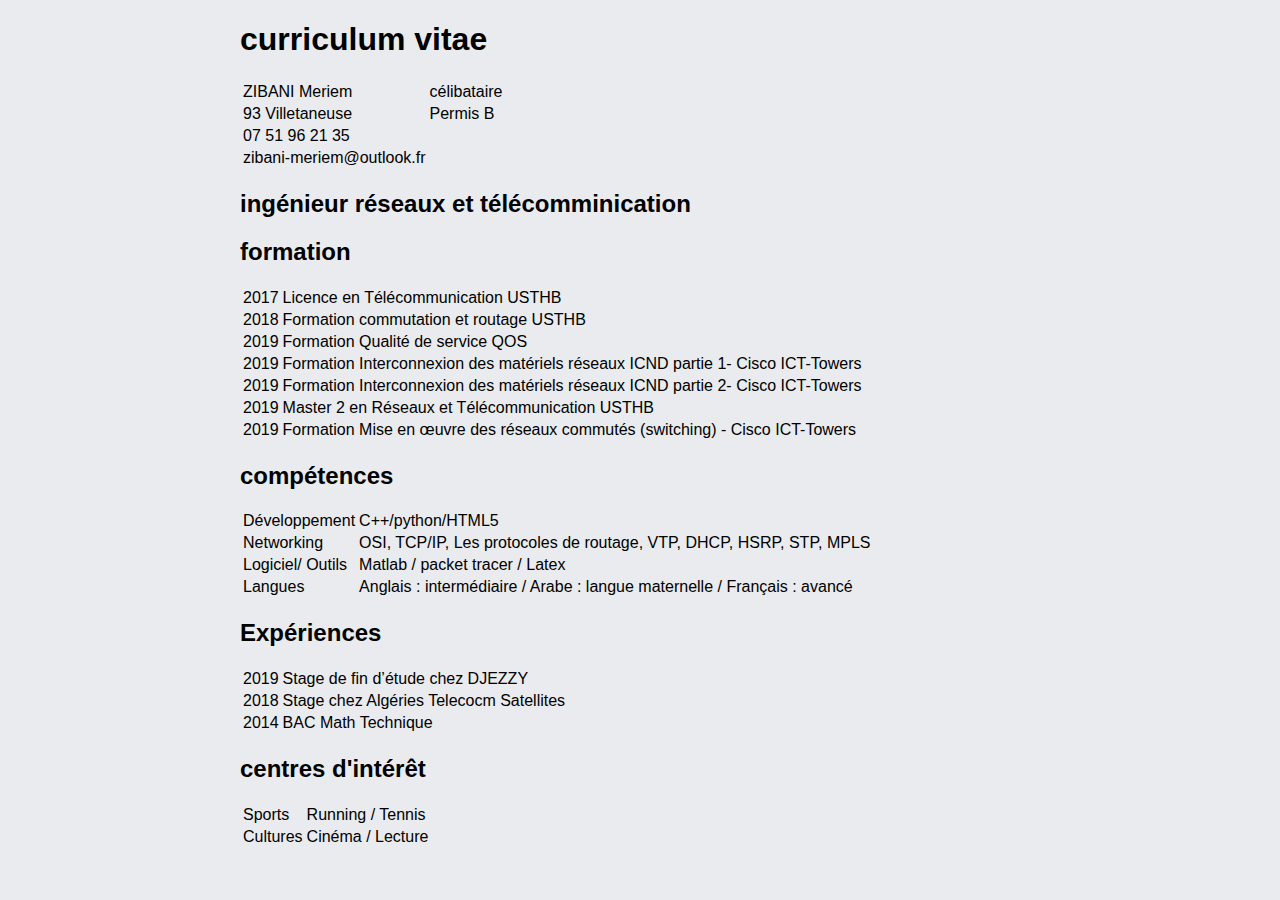
==== tp1/index.html @ 80fc5a55 "Update index.html" ====
<!doctype html>
<html>
    <head>
        <meta charset="utf-8">
        <meta http-equiv="x-ua-compatible" content="ie=edge">
        <title>TP1</title>
        <meta name="description" content="">
        <meta name="viewport" content="width=device-width, initial-scale=1">

        <link rel="apple-touch-icon" href="apple-touch-icon.png">
        <!-- Place favicon.ico in the root directory -->

        <style>
          body{
              background-color: #e9ebee;              
              font-family: system, -apple-system, ".SFNSText-Regular", "San Francisco", "Roboto", "Segoe UI", "Helvetica Neue", "Lucida Grande", sans-serif;
              font-size: 16px;
              margin: 0 auto;
              max-width: 800px;              
          }
        </style>
        
        <!-- Code à dé-commenter si besoin de fichier CSS ou JS -->
        <!--<link rel="stylesheet" href="style.css">-->
        <!--<script src="main.js"></script>-->
    
  <body>

    <h1>curriculum vitae</h1>

    <table>
      <thead>
             <tr>
                  <td>ZIBANI Meriem</td>
                  <td>célibataire</td>
                 

            </tr>
      </thead>

      <tbody>
            <tr>
                <td>93 Villetaneuse</td>
                <td>Permis B</td>
                
           </tr>

           <tr>
               <td>07 51 96 21 35</td>
               <td></td>
               

           </tr>
           <tr>
             <td>zibani-meriem@outlook.fr</td>
             <td></td>
             
           </tr>
       
      </tbody>

     


    </table>
    <h2>ingénieur réseaux et télécomminication</h2>
    <h2>formation</h2>
    
    <table>
      <thead>
             <tr>
                  <td>2017</td>
                  <td>Licence en Télécommunication USTHB</td>
                 

            </tr>
      </thead>

      <tbody>
            <tr>
                <td>2018</td>
                <td>Formation commutation et routage USTHB</td>
                
           </tr>

           <tr>
               <td>2019</td>
               <td>Formation Qualité de service QOS </td>
               

           </tr>
          <tr>
               <td>2019</td>
               <td>Formation Interconnexion des matériels réseaux  ICND partie 1- Cisco ICT-Towers
</td>
               

           </tr>
        <tr>
               <td>2019</td>
               <td>Formation  Interconnexion des matériels réseaux  ICND partie 2- Cisco ICT-Towers
</td>
               

           </tr>
        <tr>
               <td>2019</td>
               <td>Master 2 en Réseaux et Télécommunication USTHB</td>
               

           </tr>
        
         <tr>
               <td>2019</td>
               <td> Formation  Mise en œuvre des réseaux commutés (switching) - Cisco ICT-Towers
</td>
               

           </tr>
           
      </tbody>

     


    </table>
    
    <h2> compétences </h2>
    
    <table>
    

      <tbody>
            <tr>
                <td>Développement</td>
                <td>C++/python/HTML5  </td>
                
           </tr>

           <tr>
               <td>Networking</td>
               <td>OSI, TCP/IP, Les protocoles de routage, VTP, DHCP, HSRP, STP, MPLS  </td>
               

           </tr>
          <tr>
               <td>Logiciel/ Outils </td>
               <td>Matlab / packet tracer  / Latex  </td>

           </tr>
        <tr>
               <td>Langues</td>
               <td>Anglais : intermédiaire / Arabe : langue maternelle / Français : avancé</td>
               

           </tr>
    
           
      </tbody>

     


    </table>
    
   
    <h2>Expériences</h2>
    
     <table>
    

      <tbody>
            <tr>
                <td>  2019  </td>
                <td>Stage de fin d’étude chez DJEZZY  </td>
                
           </tr>

           <tr>
               <td>2018</td>
               <td>Stage chez Algéries Telecocm Satellites </td>
               

           </tr>
          <tr>
               <td>2014 </td>
               <td>BAC Math Technique</td>
           </tr>
       
    
           
      </tbody>

     


    </table>

     <h2>centres d'intérêt </h2>
    
         <table>
      <tbody>
            <tr>
                <td>  Sports  </td>
                <td>Running / Tennis  </td>
                
           </tr>

           <tr>
               <td>Cultures </td>
               <td>Cinéma / Lecture </td>
               

           </tr>
          
       
      </tbody>

    </table>
    

  </body>
</html>
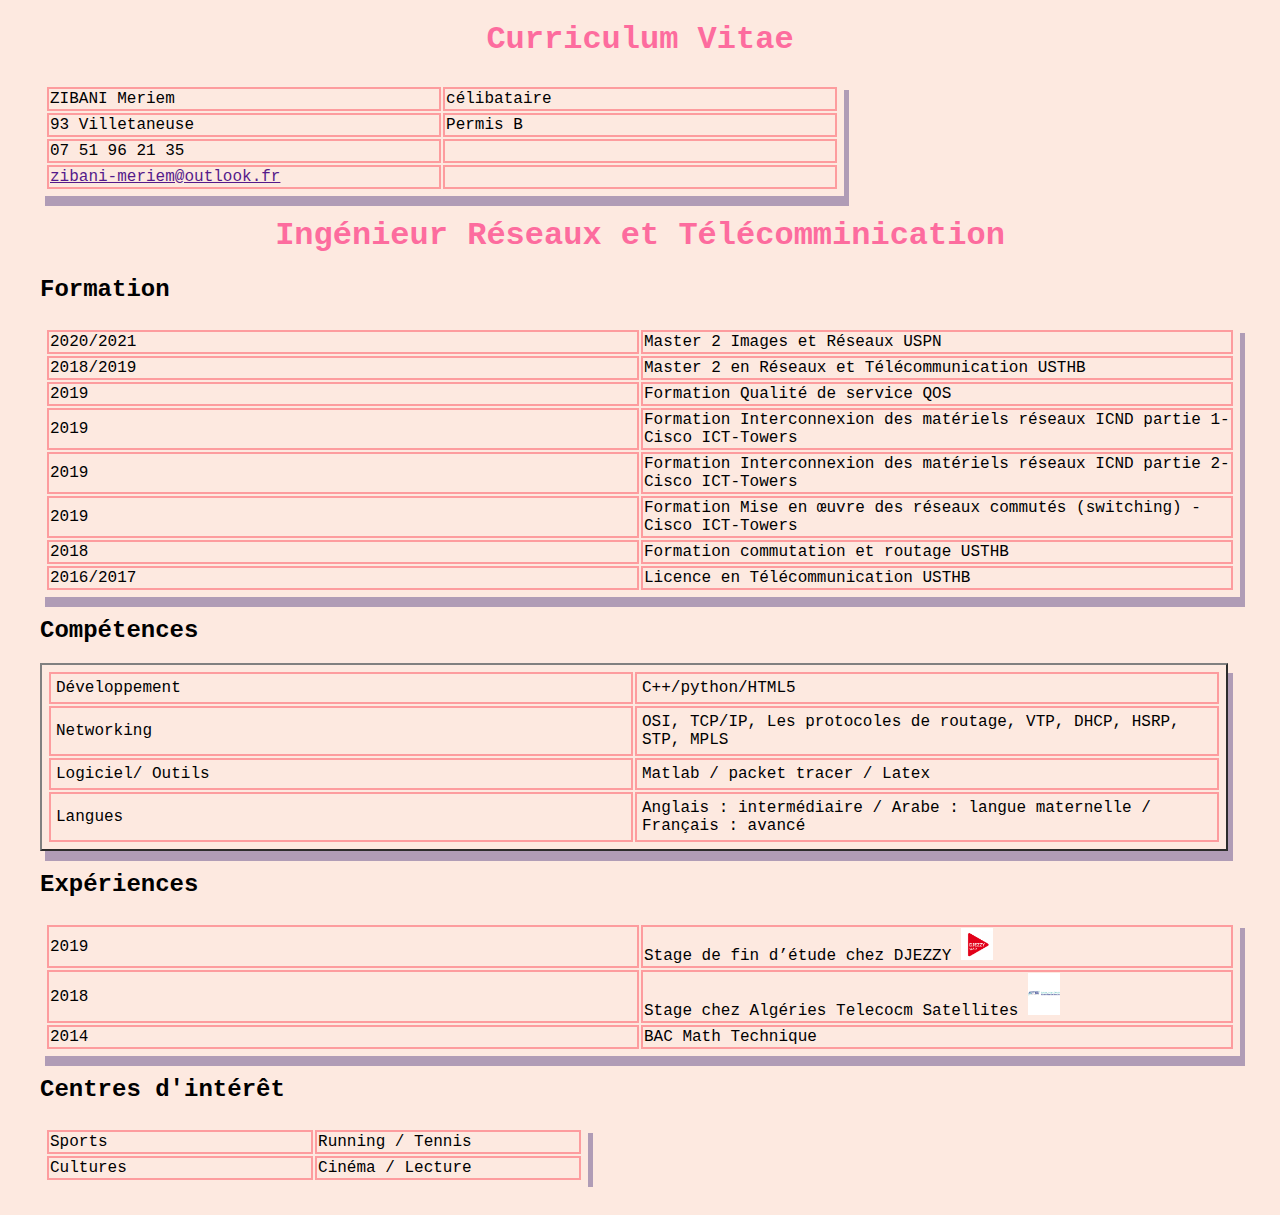
==== commit abaf5129: "mise a jour" ====
--- a/tp1/index.html
+++ b/tp1/index.html
@@ -1,4 +1,5 @@
 <!doctype html>
+
 <html>
     <head>
         <meta charset="utf-8">
@@ -10,23 +11,15 @@
         <link rel="apple-touch-icon" href="apple-touch-icon.png">
         <!-- Place favicon.ico in the root directory -->
 
-        <style>
-          body{
-              background-color: #e9ebee;              
-              font-family: system, -apple-system, ".SFNSText-Regular", "San Francisco", "Roboto", "Segoe UI", "Helvetica Neue", "Lucida Grande", sans-serif;
-              font-size: 16px;
-              margin: 0 auto;
-              max-width: 800px;              
-          }
-        </style>
+    
         
-        <!-- Code à dé-commenter si besoin de fichier CSS ou JS -->
-        <!--<link rel="stylesheet" href="style.css">-->
-        <!--<script src="main.js"></script>-->
+        <Code à dé-commenter si besoin de fichier CSS ou JS >
+        <link rel="stylesheet" href="index.css">
+        <script src="main.js"></script>
     
   <body>
 
-    <h1>curriculum vitae</h1>
+    <h1>Curriculum Vitae</h1>
 
     <table>
       <thead>
@@ -52,7 +45,7 @@
 
            </tr>
            <tr>
-             <td>zibani-meriem@outlook.fr</td>
+             <td colspan="1"><a href="">zibani-meriem@outlook.fr</td>
              <td></td>
              
            </tr>
@@ -63,60 +56,73 @@
 
 
     </table>
-    <h2>ingénieur réseaux et télécomminication</h2>
-    <h2>formation</h2>
-    
-    <table>
-      <thead>
+    <h1>Ingénieur Réseaux et Télécomminication</h1>
+    <h2>Formation</h2>
+    
+    <table >
+    <tbody>
+     
              <tr>
-                  <td>2017</td>
+                  <td>2020/2021</td>
+                  <td >  Master 2 Images et Réseaux USPN</td>
+                 
+
+            </tr>
+
+             <tr>
+               <td>2018/2019</td>
+               <td>Master 2 en Réseaux et Télécommunication USTHB</td>
+               
+
+           </tr>
+
+                      <tr>
+               <td>2019</td>
+               <td>Formation Qualité de service QOS </td>
+               
+
+           </tr>
+          <tr>
+               <td>2019</td>
+               <td>Formation Interconnexion des matériels réseaux  ICND partie 1- Cisco ICT-Towers  </td>
+
+               
+
+           </tr>
+
+        <tr>
+               <td>2019</td>
+               <td>Formation  Interconnexion des matériels réseaux  ICND partie 2- Cisco ICT-Towers </td>
+
+               
+
+           </tr>
+       
+        
+         <tr>
+               <td>2019</td>
+               <td> Formation  Mise en œuvre des réseaux commutés (switching) - Cisco ICT-Towers </td>
+
+               
+
+           </tr>
+
+              <tr>
+                <td>2018</td>
+                <td>Formation commutation et routage USTHB</td>
+                
+           </tr>
+
+      
+    
+         <tr>
+                  <td>2016/2017</td>
                   <td>Licence en Télécommunication USTHB</td>
                  
 
             </tr>
-      </thead>
-
-      <tbody>
-            <tr>
-                <td>2018</td>
-                <td>Formation commutation et routage USTHB</td>
-                
-           </tr>
-
-           <tr>
-               <td>2019</td>
-               <td>Formation Qualité de service QOS </td>
-               
-
-           </tr>
-          <tr>
-               <td>2019</td>
-               <td>Formation Interconnexion des matériels réseaux  ICND partie 1- Cisco ICT-Towers
-</td>
-               
-
-           </tr>
-        <tr>
-               <td>2019</td>
-               <td>Formation  Interconnexion des matériels réseaux  ICND partie 2- Cisco ICT-Towers
-</td>
-               
-
-           </tr>
-        <tr>
-               <td>2019</td>
-               <td>Master 2 en Réseaux et Télécommunication USTHB</td>
-               
-
-           </tr>
-        
-         <tr>
-               <td>2019</td>
-               <td> Formation  Mise en œuvre des réseaux commutés (switching) - Cisco ICT-Towers
-</td>
-               
-
-           </tr>
+         
+
            
       </tbody>
 
@@ -125,9 +131,9 @@
 
     </table>
     
-    <h2> compétences </h2>
-    
-    <table>
+    <h2> Compétences </h2>
+    
+    <table border="2" cellpadding="5" width="99%">
     
 
       <tbody>
@@ -172,13 +178,13 @@
       <tbody>
             <tr>
                 <td>  2019  </td>
-                <td>Stage de fin d’étude chez DJEZZY  </td>
+                <td colspan="1">Stage de fin d’étude chez DJEZZY   <img src="djezzy.png" width="32"/> </td>
                 
            </tr>
 
            <tr>
                <td>2018</td>
-               <td>Stage chez Algéries Telecocm Satellites </td>
+               <td>Stage chez Algéries Telecocm Satellites <img src="ATS.png" width="32"/>  </td>
                
 
            </tr>
@@ -196,7 +202,7 @@
 
     </table>
 
-     <h2>centres d'intérêt </h2>
+     <h2>Centres d'intérêt </h2>
     
          <table>
       <tbody>
--- a/tp1/index.css
+++ b/tp1/index.css
@@ -0,0 +1,34 @@
+ h1{
+  color:#fd6c9e;
+  
+  text-align: center;
+}
+
+ body{
+              background-color: #fde9e0;              
+              font-family: system, -apple-system, ".SFNSText-Regular", "San Francisco", "Roboto", "Segoe UI", "Helvetica Neue", "Lucida Grande", sans-serif;
+              font-size: 16px;
+              margin: 0 auto;
+              max-width: 1200px;              
+          }
+
+ 
+
+
+
+ 
+table{
+width :100%
+border: 1px solid;
+padding: 5px;
+box-shadow: 5px 10px rgba(43, 25, 110, 0.37) ;
+}
+
+
+
+td { 
+ border-width:2px;
+ border-style:solid; 
+ border-color:#fd9c9e;
+ width:30%;
+ }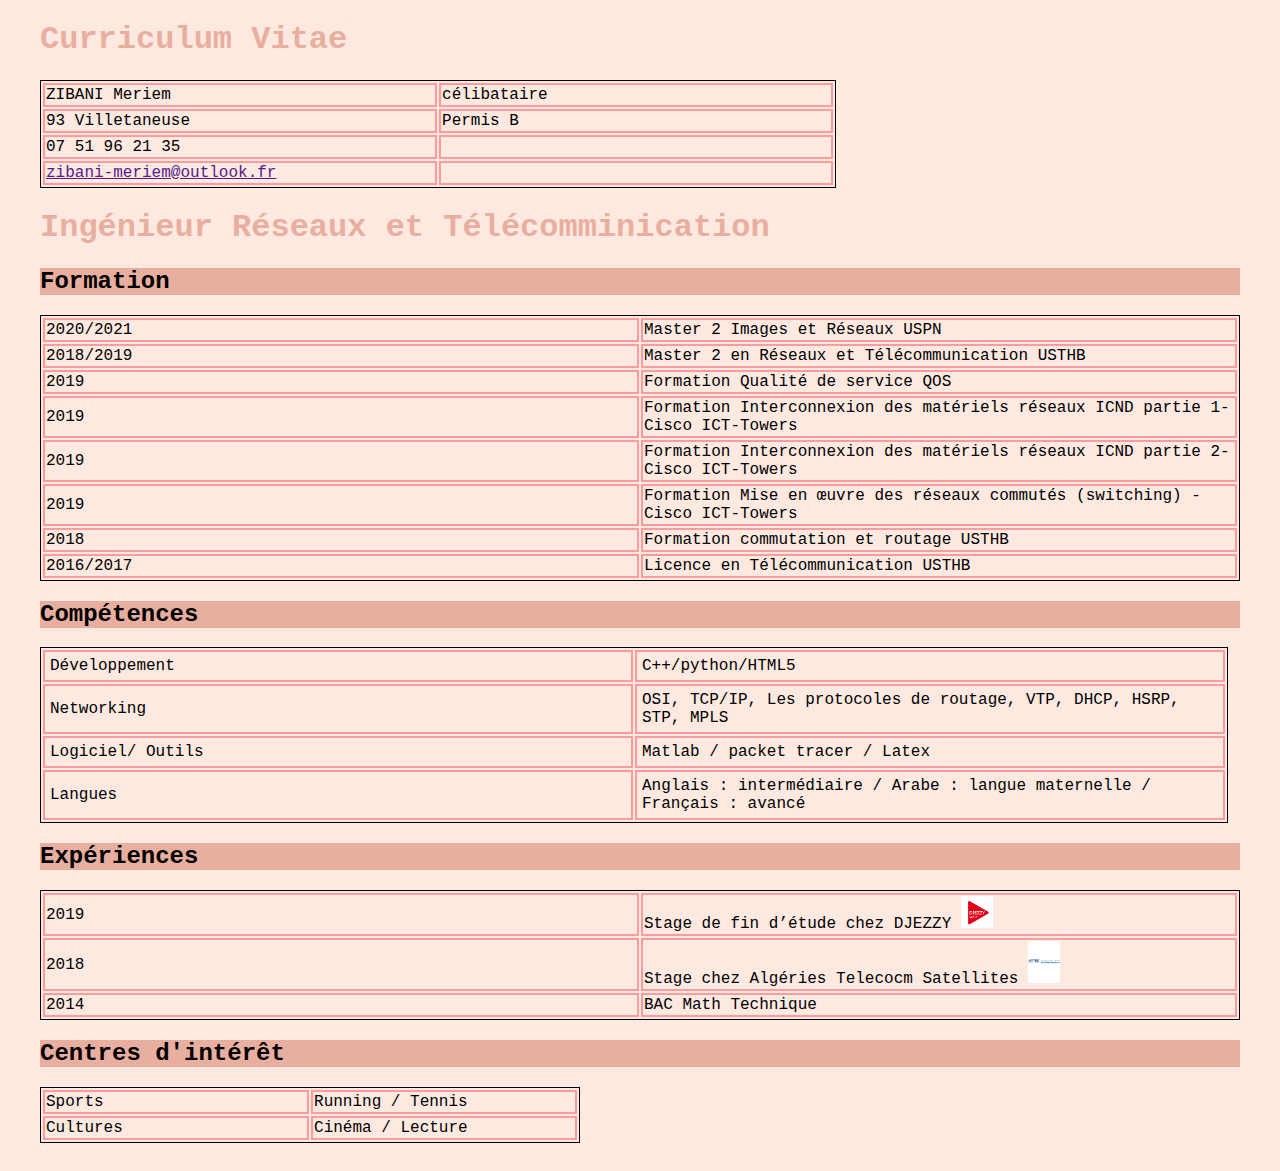
==== commit 1a4b9b8c: "mise a jour" ====
--- a/tp1/index.html
+++ b/tp1/index.html
@@ -1,4 +1,8 @@
+
 <!doctype html>
+
+ 
+<html lang="en">
 
 <html>
     <head>
@@ -9,7 +13,7 @@
         <meta name="viewport" content="width=device-width, initial-scale=1">
 
         <link rel="apple-touch-icon" href="apple-touch-icon.png">
-        <!-- Place favicon.ico in the root directory -->
+        
 
     
         
@@ -226,4 +230,3 @@
     
 
   </body>
-</html>--- a/tp1/index.css
+++ b/tp1/index.css
@@ -1,28 +1,29 @@
  h1{
-  color:#fd6c9e;
-  
+  color:#e8afa0;
+  text-decoration: underline
   text-align: center;
 }
 
+
+h2{
+background-color:#e8afa0;
+font-weight: bold;
+}
  body{
               background-color: #fde9e0;              
-              font-family: system, -apple-system, ".SFNSText-Regular", "San Francisco", "Roboto", "Segoe UI", "Helvetica Neue", "Lucida Grande", sans-serif;
               font-size: 16px;
               margin: 0 auto;
               max-width: 1200px;              
           }
 
  
+table{
+width :100%
+padding: 5px;
+border: 1px solid black;
+}
 
 
-
- 
-table{
-width :100%
-border: 1px solid;
-padding: 5px;
-box-shadow: 5px 10px rgba(43, 25, 110, 0.37) ;
-}
 
 
 
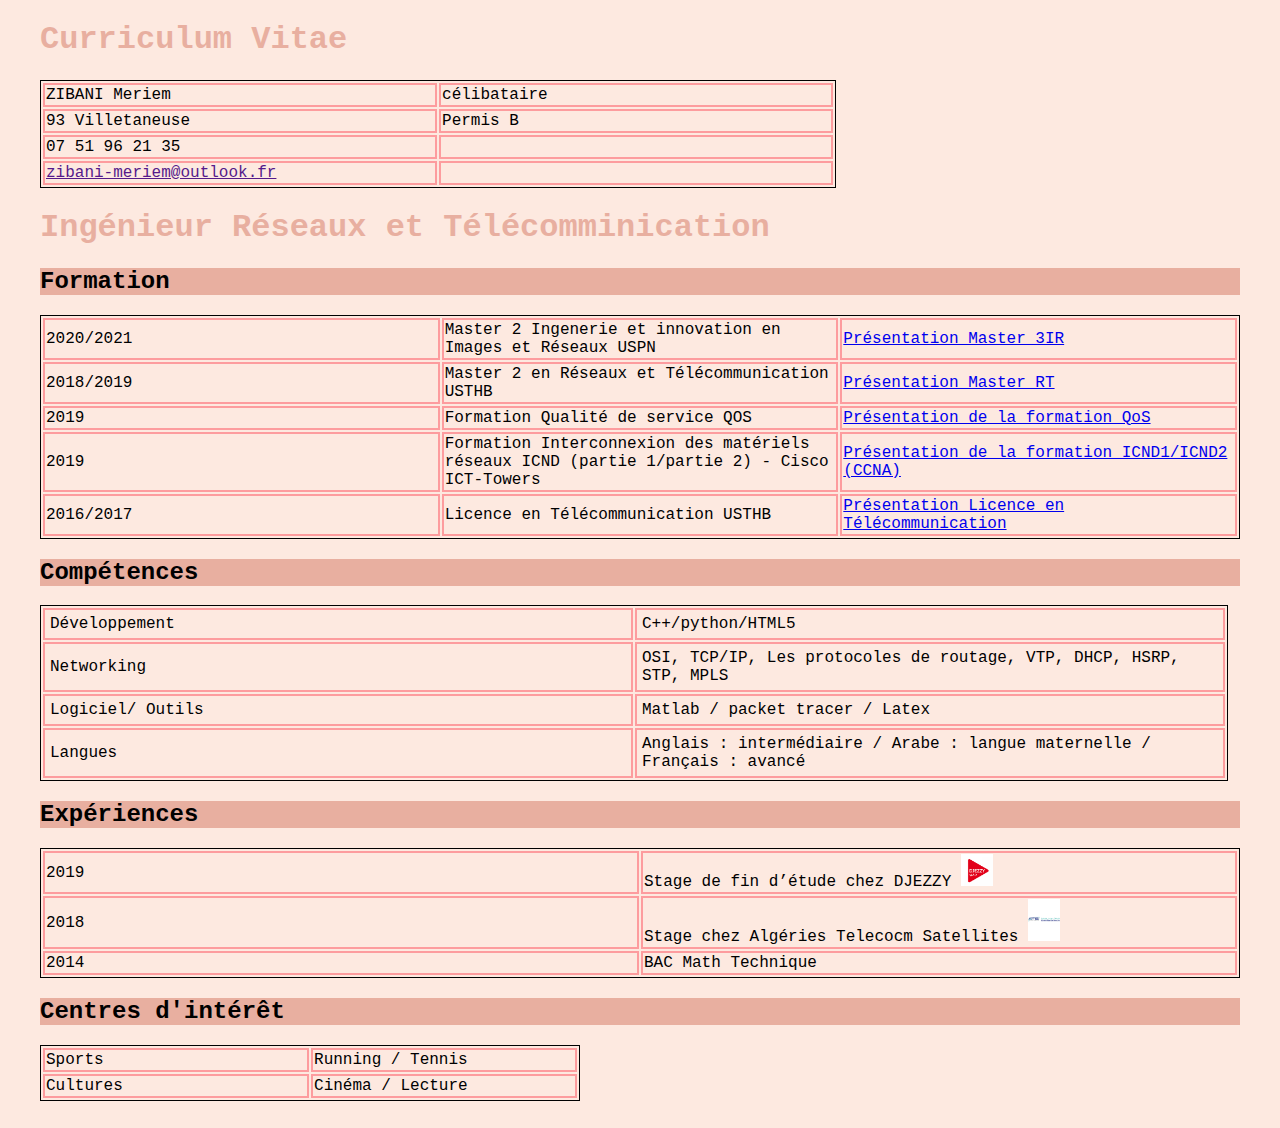
==== commit 1fd4fc07: "mise a jour" ====
--- a/tp1/index.html
+++ b/tp1/index.html
@@ -1,4 +1,3 @@
-
 <!doctype html>
 
  
@@ -21,11 +20,14 @@
         <link rel="stylesheet" href="index.css">
         <script src="main.js"></script>
     
+
+
   <body>
 
     <h1>Curriculum Vitae</h1>
 
-    <table>
+
+        <table>
       <thead>
              <tr>
                   <td>ZIBANI Meriem</td>
@@ -61,6 +63,8 @@
 
     </table>
     <h1>Ingénieur Réseaux et Télécomminication</h1>
+
+
     <h2>Formation</h2>
     
     <table >
@@ -68,7 +72,11 @@
      
              <tr>
                   <td>2020/2021</td>
-                  <td >  Master 2 Images et Réseaux USPN</td>
+                  <td >  Master 2 Ingenerie et innovation en Images et Réseaux USPN</td>
+                  <td>
+                    <a href="https://galilee.univ-paris13.fr/master/master-ingenierie-innovation-images-reseaux-m3ir/">Présentation Master 3IR</a>
+                
+                </td>
                  
 
             </tr>
@@ -76,6 +84,11 @@
              <tr>
                <td>2018/2019</td>
                <td>Master 2 en Réseaux et Télécommunication USTHB</td>
+               <td>
+                    <a href="https://www.usthb.dz/storage/app/media/uploaded-files/Pr%C3%A9sentation-RT.pdf">Présentation Master RT</a>
+                
+                </td>
+                 
                
 
            </tr>
@@ -83,45 +96,40 @@
                       <tr>
                <td>2019</td>
                <td>Formation Qualité de service QOS </td>
+               <td>
+                    <a href="https://www.microtel-net.com/printpdf/126">Présentation de la formation QoS</a>
+                
+                </td>
+                 
                
 
            </tr>
           <tr>
                <td>2019</td>
-               <td>Formation Interconnexion des matériels réseaux  ICND partie 1- Cisco ICT-Towers  </td>
-
-               
-
-           </tr>
-
-        <tr>
-               <td>2019</td>
-               <td>Formation  Interconnexion des matériels réseaux  ICND partie 2- Cisco ICT-Towers </td>
-
-               
-
-           </tr>
-       
-        
-         <tr>
-               <td>2019</td>
-               <td> Formation  Mise en œuvre des réseaux commutés (switching) - Cisco ICT-Towers </td>
-
-               
-
-           </tr>
-
-              <tr>
-                <td>2018</td>
-                <td>Formation commutation et routage USTHB</td>
-                
-           </tr>
+               <td>Formation Interconnexion des matériels réseaux  ICND (partie 1/partie 2) - Cisco ICT-Towers  </td>
+               <td>
+                    <a href="file:///C:/Users/POSTE/Desktop/m2%20immmm/aw/icnd.html ">Présentation de la formation ICND1/ICND2 (CCNA)</a>
+                
+                </td>
+                 
+
+               
+
+           </tr>
+
+    
+
 
       
     
          <tr>
                   <td>2016/2017</td>
                   <td>Licence en Télécommunication USTHB</td>
+                  <td>
+                    <a href="https://www.usthb.dz/storage/app/media/uploaded-files/Licence_Telecom.pdf">Présentation Licence en Télécommunication</a>
+                
+                </td>
+                 
                  
 
             </tr>
--- a/tp1/index.css
+++ b/tp1/index.css
@@ -9,6 +9,7 @@
 background-color:#e8afa0;
 font-weight: bold;
 }
+
  body{
               background-color: #fde9e0;              
               font-size: 16px;
@@ -21,8 +22,8 @@
 width :100%
 padding: 5px;
 border: 1px solid black;
-}
 
+ }
 
 
 
